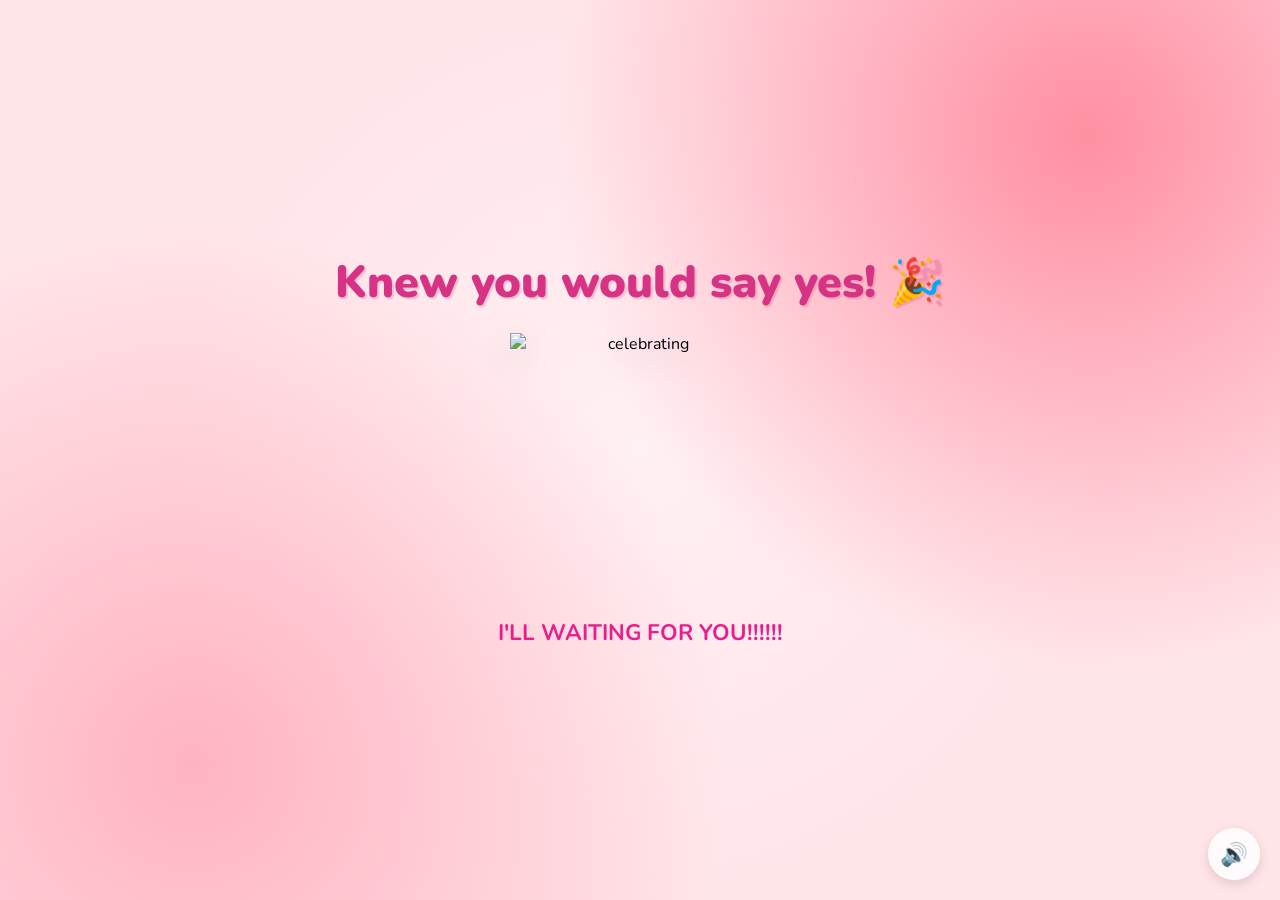
==== yes.html @ f932e1ed "Add files via upload" ====
<!DOCTYPE html>
<html lang="en">

<head>
  <meta charset="UTF-8">
  <meta name="viewport" content="width=device-width, initial-scale=1.0">
  <title>Yay! 🎉</title>
  <link rel="preconnect" href="https://fonts.googleapis.com">
  <link href="https://fonts.googleapis.com/css2?family=Nunito:wght@400;700;800;900&display=swap" rel="stylesheet">
  <link rel="stylesheet" href="style.css">
  <script src="https://cdn.jsdelivr.net/npm/canvas-confetti@1.9.2/dist/confetti.browser.min.js"></script>
</head>

<body>
  <div class="hearts-bg"></div>

  <div class="container yes-container">
    <h1 class="yes-title">Knew you would say yes! 🎉</h1>

    <div class="gif-container">
      <img id="cat-gif" src="https://media.tenor.com/Y37p2An_dsAAAAAi/cat-kitty.gif" alt="celebrating">
    </div>

    <p class="yes-message">I'LL WAITING FOR YOU!!!!!!</p>
  </div>

  <audio id="bg-music" loop>
    <source src="music/beabadoobee - Glue Song (Lyrics).mp3" type="audio/mpeg">
  </audio>

  <button id="music-toggle" onclick="toggleMusic()" title="Toggle music">🔊</button>

  <script src="yes-script.js"></script>
</body>

</html>
---- style.css ----
* {
  margin: 0;
  padding: 0;
  box-sizing: border-box;
}

body {
  background-color: #FFE4E8;
  font-family: 'Nunito', sans-serif;
  min-height: 100vh;
  display: flex;
  justify-content: center;
  align-items: center;
  overflow: hidden;
  background-image:
    radial-gradient(circle at 15% 85%, #ffb3c1 0%, transparent 40%),
    radial-gradient(circle at 85% 15%, #ff8fa3 0%, transparent 40%),
    radial-gradient(circle at 50% 50%, #fff0f3 0%, transparent 60%);
}

/* Floating hearts background */
.hearts-bg {
  position: fixed;
  top: 0;
  left: 0;
  right: 0;
  bottom: 0;
  pointer-events: none;
  z-index: 0;
  overflow: hidden;
}

.hearts-bg::before,
.hearts-bg::after {
  content: '🕌🕋🤲🌙☪︎☪️🕋';
  position: absolute;
  font-size: 1.5rem;
  opacity: 0.15;
  animation: floatHearts 12s linear infinite;
  white-space: nowrap;
  top: 100%;
  left: 10%;
}

.hearts-bg::after {
  animation-delay: 6s;
  left: 60%;
  content: '🕌🕋🤲🌙☪︎☪️🕋';
}

@keyframes floatHearts {
  from {
    transform: translateY(0);
    opacity: 0.15;
  }

  to {
    transform: translateY(-110vh);
    opacity: 0;
  }
}

.container {
  position: relative;
  z-index: 1;
  text-align: center;
  padding: 40px 20px;
}

h1 {
  font-size: 2.4rem;
  color: #d63384;
  font-weight: 900;
  margin-bottom: 20px;
  text-shadow: 2px 2px 0px rgba(214, 51, 132, 0.2);
  animation: wiggle 2s ease-in-out infinite;
}

@keyframes wiggle {

  0%,
  100% {
    transform: rotate(-1deg);
  }

  50% {
    transform: rotate(1deg);
  }
}

.gif-container {
  margin: 20px auto;
  display: flex;
  justify-content: center;
}

#cat-gif {
  width: 200px;
  height: 200px;
  object-fit: contain;
  filter: drop-shadow(0 8px 16px rgba(0, 0, 0, 0.15));
  transition: opacity 0.3s ease;
}

.buttons {
  display: flex;
  gap: 20px;
  justify-content: center;
  align-items: center;
  margin-top: 30px;
  flex-wrap: wrap;
}

#yes-btn {
  background: linear-gradient(135deg, #4CAF50, #45a049);
  color: white;
  border: none;
  border-radius: 16px;
  font-size: 1.6rem;
  font-weight: 900;
  font-family: 'Nunito', sans-serif;
  padding: 18px 45px;
  cursor: pointer;
  transition: transform 0.15s, box-shadow 0.15s;
  box-shadow: 0 6px 20px rgba(76, 175, 80, 0.45);
  letter-spacing: 1px;
}

#yes-btn:hover {
  transform: scale(1.06) translateY(-2px);
  box-shadow: 0 10px 28px rgba(76, 175, 80, 0.55);
}

#yes-btn:active {
  transform: scale(0.98);
}

#no-btn {
  background: linear-gradient(135deg, #e74c3c, #c0392b);
  color: white;
  border: none;
  border-radius: 12px;
  font-size: 1rem;
  font-weight: 700;
  font-family: 'Nunito', sans-serif;
  padding: 12px 28px;
  cursor: pointer;
  transition: background 0.2s, left 0.25s ease, top 0.25s ease;
  box-shadow: 0 4px 14px rgba(231, 76, 60, 0.4);
}

#no-btn:hover {
  background: linear-gradient(135deg, #c0392b, #a93226);
}


#tease-toast {
  margin-top: 14px;
  font-size: 1rem;
  color: #d63384;
  font-weight: 700;
  font-style: italic;
  opacity: 0;
  transform: translateY(6px);
  transition: opacity 0.3s ease, transform 0.3s ease;
  min-height: 1.5rem;
}

#tease-toast.show {
  opacity: 1;
  transform: translateY(0);
}

/* Music toggle button */
#music-toggle {
  position: fixed;
  bottom: 20px;
  right: 20px;
  background: rgba(255, 255, 255, 0.85);
  border: none;
  border-radius: 50%;
  width: 52px;
  height: 52px;
  font-size: 1.4rem;
  cursor: pointer;
  backdrop-filter: blur(10px);
  box-shadow: 0 4px 12px rgba(0, 0, 0, 0.12);
  transition: transform 0.2s;
  z-index: 100;
}

#music-toggle:hover {
  transform: scale(1.1);
}

/* Yes page specific */
.yes-container h1.yes-title {
  font-size: 2.8rem;
  animation: bounceTitle 0.6s ease infinite alternate;
}

@keyframes bounceTitle {
  from {
    transform: translateY(0) rotate(-1deg);
  }

  to {
    transform: translateY(-12px) rotate(1deg);
  }
}

.yes-message {
  font-size: 1.4rem;
  color: #e91e8c;
  font-weight: 700;
  margin-top: 24px;
  animation: fadeIn 1s ease 0.5s both;
}

@keyframes fadeIn {
  from {
    opacity: 0;
    transform: translateY(10px);
  }

  to {
    opacity: 1;
    transform: translateY(0);
  }
}

.yes-container #cat-gif {
  width: 260px;
  height: 260px;
}
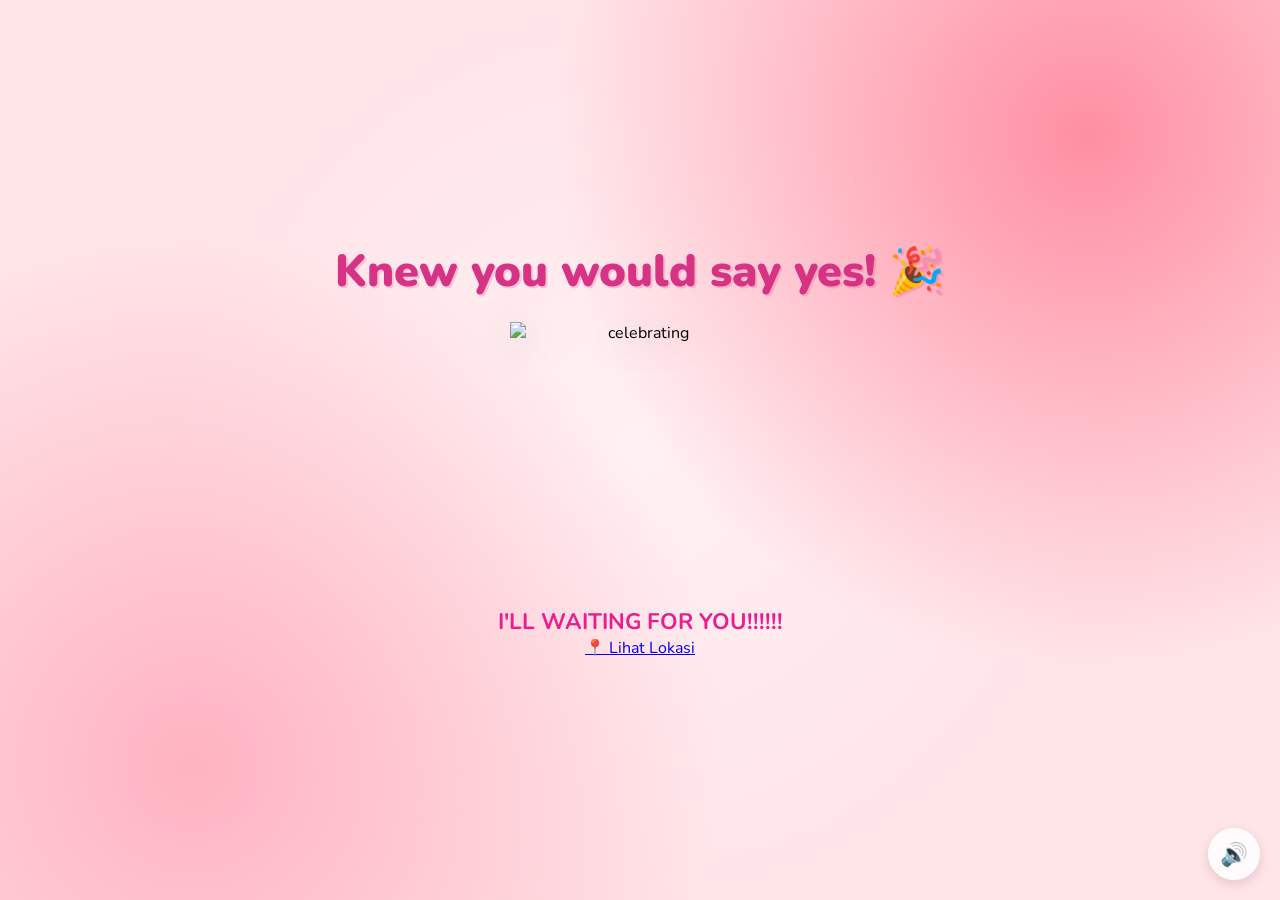
==== commit 8c82570b: "Update yes.html" ====
--- a/yes.html
+++ b/yes.html
@@ -22,10 +22,14 @@
     </div>
 
     <p class="yes-message">I'LL WAITING FOR YOU!!!!!!</p>
+
+    <a href="https://maps.app.goo.gl/UyniAE1sKa3jB8849" target="_blank" class="location-btn">
+      📍 Lihat Lokasi
+    </a>
   </div>
 
   <audio id="bg-music" loop>
-    <source src="music/beabadoobee - Glue Song (Lyrics).mp3" type="audio/mpeg">
+    <source src="beabadoobee - Glue Song (Lyrics).mp3" type="audio/mpeg">
   </audio>
 
   <button id="music-toggle" onclick="toggleMusic()" title="Toggle music">🔊</button>
@@ -33,4 +37,4 @@
   <script src="yes-script.js"></script>
 </body>
 
-</html>+</html>
--- a/style.css
+++ b/style.css
@@ -232,4 +232,302 @@
 .yes-container #cat-gif {
   width: 260px;
   height: 260px;
-}+}
+
+/* Tap to start overlay */
+#start-overlay {
+  position: fixed;
+  inset: 0;
+  z-index: 999;
+  background: rgba(255, 200, 215, 0.92);
+  backdrop-filter: blur(16px);
+  display: flex;
+  align-items: center;
+  justify-content: center;
+  cursor: pointer;
+  transition: opacity 0.5s ease, visibility 0.5s ease;
+}
+
+#start-overlay.hidden {
+  opacity: 0;
+  visibility: hidden;
+  pointer-events: none;
+}
+
+.start-overlay-content {
+  text-align: center;
+  background: rgba(255, 255, 255, 0.75);
+  border-radius: 24px;
+  padding: 40px 60px;
+  box-shadow: 0 8px 32px rgba(214, 51, 132, 0.2);
+  animation: pulseOverlay 1.8s ease-in-out infinite;
+}
+
+.start-icon {
+  font-size: 3.5rem;
+  margin-bottom: 12px;
+}
+
+.start-overlay-content p {
+  font-family: 'Nunito', sans-serif;
+  font-size: 1.4rem;
+  font-weight: 800;
+  color: #d63384;
+  letter-spacing: 1px;
+  text-shadow: 0 2px 8px rgba(214, 51, 132, 0.25);
+}
+
+.start-overlay-content span {
+  font-size: 1.2rem;
+}
+
+@keyframes pulseOverlay {
+  0%, 100% { transform: scale(1); opacity: 1; }
+  50% { transform: scale(1.07); opacity: 0.85; }
+}  font-size: 1.5rem;
+  opacity: 0.15;
+  animation: floatHearts 12s linear infinite;
+  white-space: nowrap;
+  top: 100%;
+  left: 10%;
+}
+
+.hearts-bg::after {
+  animation-delay: 6s;
+  left: 60%;
+  content: '🕌🕋🤲🌙☪︎☪️🕋';
+}
+
+@keyframes floatHearts {
+  from {
+    transform: translateY(0);
+    opacity: 0.15;
+  }
+
+  to {
+    transform: translateY(-110vh);
+    opacity: 0;
+  }
+}
+
+.container {
+  position: relative;
+  z-index: 1;
+  text-align: center;
+  padding: 40px 20px;
+}
+
+h1 {
+  font-size: 2.4rem;
+  color: #d63384;
+  font-weight: 900;
+  margin-bottom: 20px;
+  text-shadow: 2px 2px 0px rgba(214, 51, 132, 0.2);
+  animation: wiggle 2s ease-in-out infinite;
+}
+
+@keyframes wiggle {
+
+  0%,
+  100% {
+    transform: rotate(-1deg);
+  }
+
+  50% {
+    transform: rotate(1deg);
+  }
+}
+
+.gif-container {
+  margin: 20px auto;
+  display: flex;
+  justify-content: center;
+}
+
+#cat-gif {
+  width: 200px;
+  height: 200px;
+  object-fit: contain;
+  filter: drop-shadow(0 8px 16px rgba(0, 0, 0, 0.15));
+  transition: opacity 0.3s ease;
+}
+
+.buttons {
+  display: flex;
+  gap: 20px;
+  justify-content: center;
+  align-items: center;
+  margin-top: 30px;
+  flex-wrap: wrap;
+}
+
+#yes-btn {
+  background: linear-gradient(135deg, #4CAF50, #45a049);
+  color: white;
+  border: none;
+  border-radius: 16px;
+  font-size: 1.6rem;
+  font-weight: 900;
+  font-family: 'Nunito', sans-serif;
+  padding: 18px 45px;
+  cursor: pointer;
+  transition: transform 0.15s, box-shadow 0.15s;
+  box-shadow: 0 6px 20px rgba(76, 175, 80, 0.45);
+  letter-spacing: 1px;
+}
+
+#yes-btn:hover {
+  transform: scale(1.06) translateY(-2px);
+  box-shadow: 0 10px 28px rgba(76, 175, 80, 0.55);
+}
+
+#yes-btn:active {
+  transform: scale(0.98);
+}
+
+#no-btn {
+  background: linear-gradient(135deg, #e74c3c, #c0392b);
+  color: white;
+  border: none;
+  border-radius: 12px;
+  font-size: 1rem;
+  font-weight: 700;
+  font-family: 'Nunito', sans-serif;
+  padding: 12px 28px;
+  cursor: pointer;
+  transition: background 0.2s, left 0.25s ease, top 0.25s ease;
+  box-shadow: 0 4px 14px rgba(231, 76, 60, 0.4);
+}
+
+#no-btn:hover {
+  background: linear-gradient(135deg, #c0392b, #a93226);
+}
+
+
+#tease-toast {
+  margin-top: 14px;
+  font-size: 1rem;
+  color: #d63384;
+  font-weight: 700;
+  font-style: italic;
+  opacity: 0;
+  transform: translateY(6px);
+  transition: opacity 0.3s ease, transform 0.3s ease;
+  min-height: 1.5rem;
+}
+
+#tease-toast.show {
+  opacity: 1;
+  transform: translateY(0);
+}
+
+/* Music toggle button */
+#music-toggle {
+  position: fixed;
+  bottom: 20px;
+  right: 20px;
+  background: rgba(255, 255, 255, 0.85);
+  border: none;
+  border-radius: 50%;
+  width: 52px;
+  height: 52px;
+  font-size: 1.4rem;
+  cursor: pointer;
+  backdrop-filter: blur(10px);
+  box-shadow: 0 4px 12px rgba(0, 0, 0, 0.12);
+  transition: transform 0.2s;
+  z-index: 100;
+}
+
+#music-toggle:hover {
+  transform: scale(1.1);
+}
+
+/* Yes page specific */
+.yes-container h1.yes-title {
+  font-size: 2.8rem;
+  animation: bounceTitle 0.6s ease infinite alternate;
+}
+
+@keyframes bounceTitle {
+  from {
+    transform: translateY(0) rotate(-1deg);
+  }
+
+  to {
+    transform: translateY(-12px) rotate(1deg);
+  }
+}
+
+.yes-message {
+  font-size: 1.4rem;
+  color: #e91e8c;
+  font-weight: 700;
+  margin-top: 24px;
+  animation: fadeIn 1s ease 0.5s both;
+}
+
+@keyframes fadeIn {
+  from {
+    opacity: 0;
+    transform: translateY(10px);
+  }
+
+  to {
+    opacity: 1;
+    transform: translateY(0);
+  }
+}
+
+.yes-container #cat-gif {
+  width: 260px;
+  height: 260px;
+}
+
+/* Tap to start overlay */
+#start-overlay {
+  position: fixed;
+  inset: 0;
+  z-index: 999;
+  background: rgba(255, 228, 232, 0.6);
+  backdrop-filter: blur(12px);
+  display: flex;
+  align-items: center;
+  justify-content: center;
+  cursor: pointer;
+  transition: opacity 0.5s ease, visibility 0.5s ease;
+}
+
+#start-overlay.hidden {
+  opacity: 0;
+  visibility: hidden;
+  pointer-events: none;
+}
+
+.start-overlay-content {
+  text-align: center;
+  animation: pulseOverlay 1.8s ease-in-out infinite;
+}
+
+.start-icon {
+  font-size: 3.5rem;
+  margin-bottom: 12px;
+}
+
+.start-overlay-content p {
+  font-family: 'Nunito', sans-serif;
+  font-size: 1.4rem;
+  font-weight: 800;
+  color: #d63384;
+  letter-spacing: 1px;
+  text-shadow: 0 2px 8px rgba(214, 51, 132, 0.25);
+}
+
+.start-overlay-content span {
+  font-size: 1.2rem;
+}
+
+@keyframes pulseOverlay {
+  0%, 100% { transform: scale(1); opacity: 1; }
+  50% { transform: scale(1.07); opacity: 0.85; }
+}
